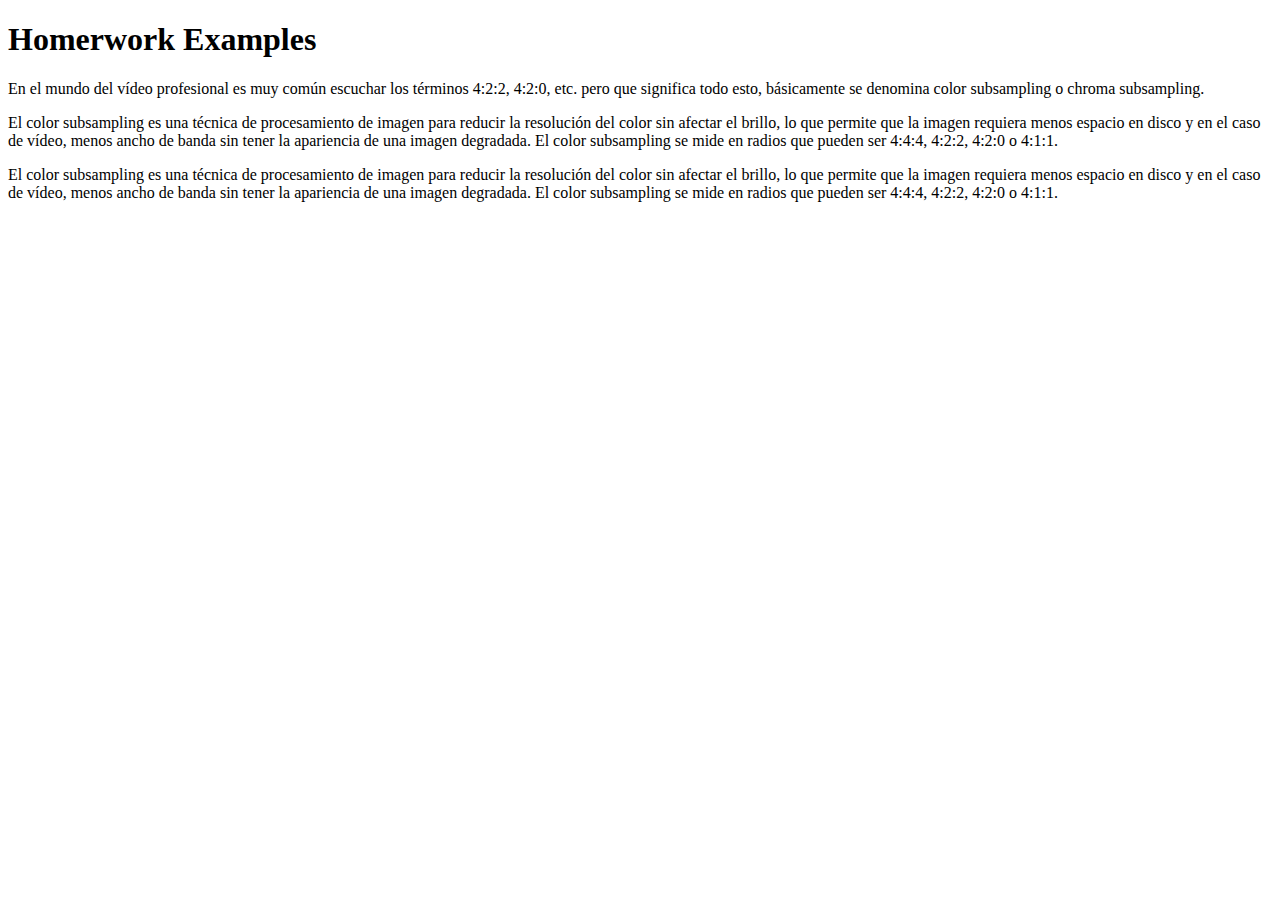
==== Tarea Modulo2.html @ eacbfc24 "Add files via upload" ====
<!DOCTYPE html>
<html>
    <head>
        <title>Display Page</title>
        <meta charset="utf-8">
        <link rel="stylesheet" href="E:/Tareas/CSS/Tarea2.css"/>
    </head>
    <body>
        <h1>Homerwork Examples</h1>
        <div class="first"><p>En el mundo del vídeo profesional es muy común escuchar los términos 4:2:2, 4:2:0, etc. pero que significa todo esto, básicamente se denomina color subsampling o chroma subsampling.</p></div>
        <div class="second"><p>El color subsampling es una técnica de procesamiento de imagen para reducir la resolución del color sin afectar el brillo, lo que permite que la imagen requiera menos espacio en disco y en el caso de vídeo, menos ancho de banda sin tener la apariencia de una imagen degradada. El color subsampling se mide en radios que pueden ser 4:4:4, 4:2:2, 4:2:0 o 4:1:1.</p></div>
        <div class="third"><p>El color subsampling es una técnica de procesamiento de imagen para reducir la resolución del color sin afectar el brillo, lo que permite que la imagen requiera menos espacio en disco y en el caso de vídeo, menos ancho de banda sin tener la apariencia de una imagen degradada. El color subsampling se mide en radios que pueden ser 4:4:4, 4:2:2, 4:2:0 o 4:1:1.</p></div>
    </body>
</html>
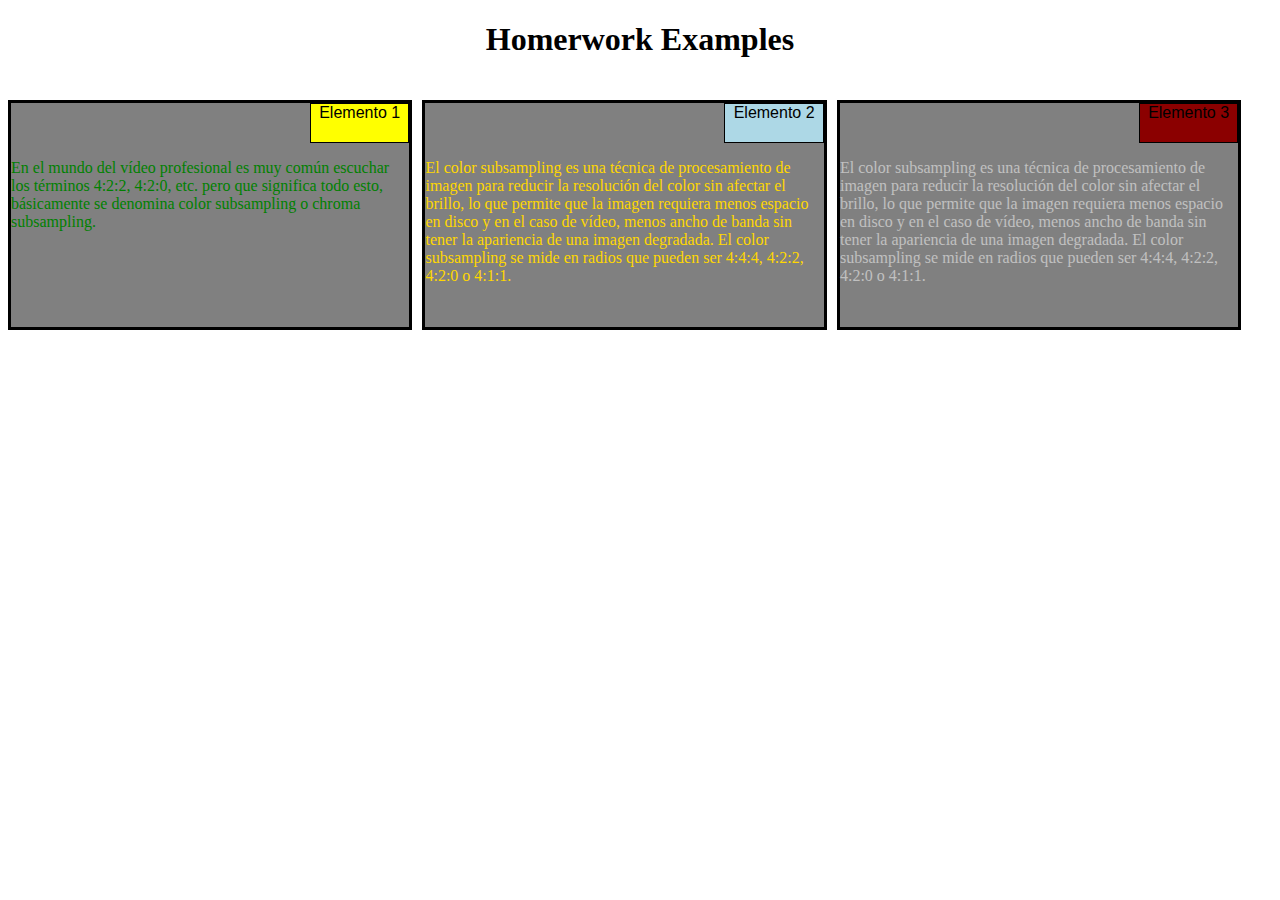
==== commit 936418a8: "Add files via upload" ====
--- a/Tarea Modulo2.html
+++ b/Tarea Modulo2.html
@@ -3,12 +3,23 @@
     <head>
         <title>Display Page</title>
         <meta charset="utf-8">
-        <link rel="stylesheet" href="E:/Tareas/CSS/Tarea2.css"/>
+        <meta name="viewport" content="width=device-width, initial-scale=1">
+        <link rel="stylesheet" href="Tarea2.css"/>
     </head>
     <body>
         <h1>Homerwork Examples</h1>
-        <div class="first"><p>En el mundo del vídeo profesional es muy común escuchar los términos 4:2:2, 4:2:0, etc. pero que significa todo esto, básicamente se denomina color subsampling o chroma subsampling.</p></div>
-        <div class="second"><p>El color subsampling es una técnica de procesamiento de imagen para reducir la resolución del color sin afectar el brillo, lo que permite que la imagen requiera menos espacio en disco y en el caso de vídeo, menos ancho de banda sin tener la apariencia de una imagen degradada. El color subsampling se mide en radios que pueden ser 4:4:4, 4:2:2, 4:2:0 o 4:1:1.</p></div>
-        <div class="third"><p>El color subsampling es una técnica de procesamiento de imagen para reducir la resolución del color sin afectar el brillo, lo que permite que la imagen requiera menos espacio en disco y en el caso de vídeo, menos ancho de banda sin tener la apariencia de una imagen degradada. El color subsampling se mide en radios que pueden ser 4:4:4, 4:2:2, 4:2:0 o 4:1:1.</p></div>
+        <div class="row">
+            <div class="first">
+                <p>Elemento 1</p>
+                En el mundo del vídeo profesional es muy común escuchar los términos 4:2:2, 4:2:0, etc. pero que significa todo esto, básicamente se denomina color subsampling o chroma subsampling.
+            </div>
+            <div class="second"><p>Elemento 2</p>
+            El color subsampling es una técnica de procesamiento de imagen para reducir la resolución del color sin afectar el brillo, lo que permite que la imagen requiera menos espacio en disco y en el caso de vídeo, menos ancho de banda sin tener la apariencia de una imagen degradada. El color subsampling se mide en radios que pueden ser 4:4:4, 4:2:2, 4:2:0 o 4:1:1.
+            </div>
+            <div class="third"><p>Elemento 3</p>
+            El color subsampling es una técnica de procesamiento de imagen para reducir la resolución del color sin afectar el brillo, lo que permite que la imagen requiera menos espacio en disco y en el caso de vídeo, menos ancho de banda sin tener la apariencia de una imagen
+            degradada. El color subsampling se mide en radios que pueden ser 4:4:4, 4:2:2, 4:2:0 o 4:1:1.
+            </div>
+        </div>
     </body>
 </html>--- a/Tarea2.css
+++ b/Tarea2.css
@@ -0,0 +1,87 @@
+*{
+    box-sizing: border-box; 
+}
+
+h1{
+    text-align: center;
+}
+
+p{
+    background-color: blue;
+    border: 1px solid black;
+    color: black;
+    text-align: center;
+    width: 25%;
+    height: 40px;
+	margin-top: auto;
+    margin-left: auto;
+    font-family: Helvetica;
+}
+
+.first, .second, .third{
+    background-color: gray; 
+    border: 3px solid black; 
+}
+
+.first{  
+    color: green;
+}
+
+.first > p{
+    background-color: yellow;
+}
+
+.second > p{
+    background-color: lightblue;
+}
+
+.third > p{
+    background-color: darkred;
+}
+
+.second{
+    color: gold;
+    margin-top: 20px;
+}
+
+.third{
+    color: silver;
+    margin-top: 20px;
+}
+
+.row{
+    width: 100%;
+}
+
+@media (min-width: 992px) {
+    .first, .second, .third{
+        float: left;
+        width: 32%;
+        height: 230px;
+        margin-right: 10px;
+    }
+
+    .first{
+        margin-top: 20px;
+    }
+}
+
+@media (min-width: 768px) and (max-width: 991px) {
+    .first{
+        float: left;
+        width: 49%;
+    }
+
+    .second{
+        width: 49%;
+        margin-left: auto;
+    }
+
+    .third{
+        width: 100%;
+    }
+
+    .first, .second{
+        height: 200px;
+    }
+}